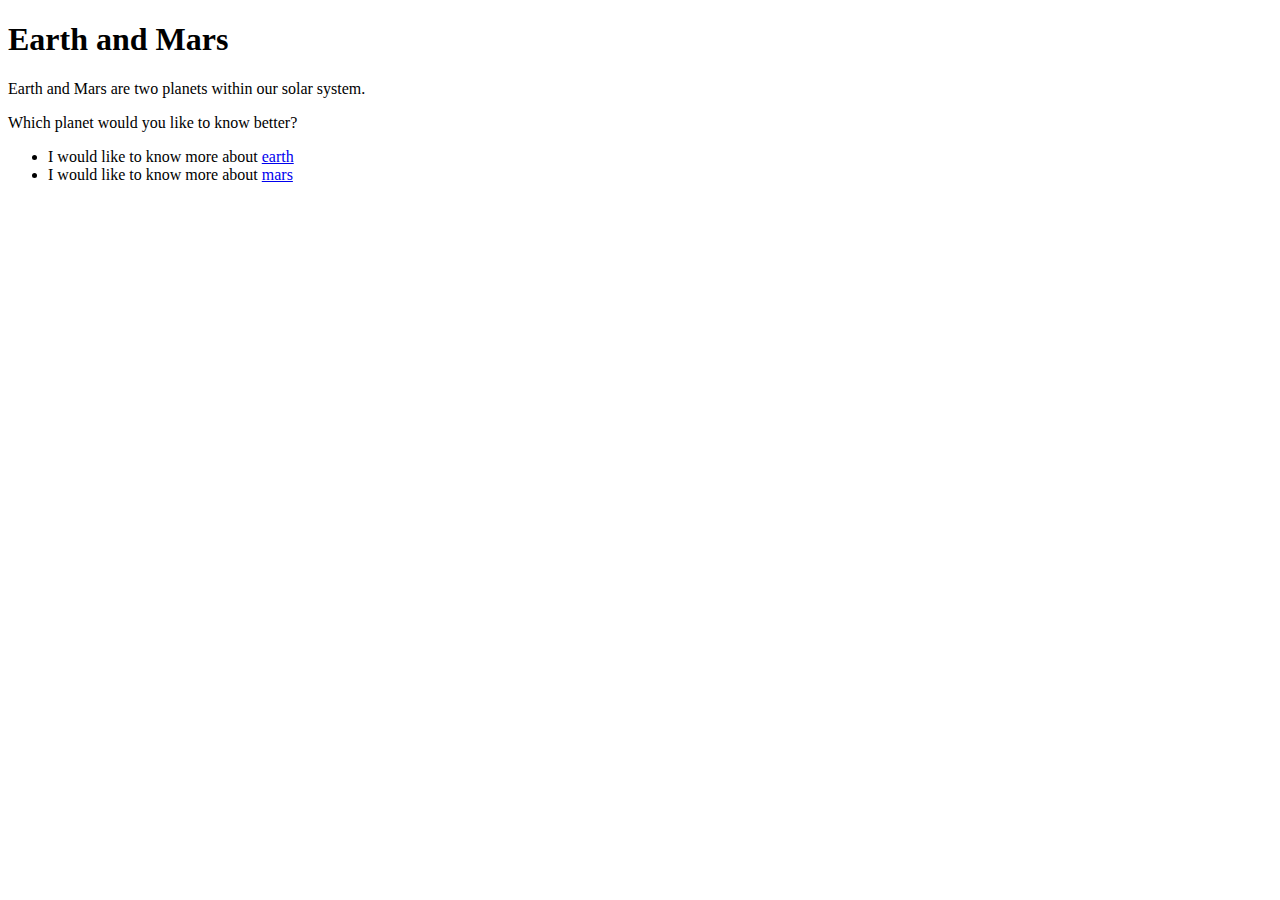
==== index.html @ e372095c "basic file structures" ====
<!DOCTYPE html>
<html lang="en">
<head>
    <meta charset="UTF-8">
    <meta http-equiv="X-UA-Compatible" content="IE=edge">
    <meta name="viewport" content="width=device-width, initial-scale=1.0">
    <title>Earth and Mars</title>
</head>
<body>
   <h1>Earth and Mars</h1>
   <p>Earth and Mars are two planets within our solar system.
</p> 
<p>Which planet would you like to know better?
    <ul>
        <li>I would like to know more about  <a href ="earth.html">earth</a></li>
        <li>I would like to know more about <a href="mars.html">mars</a></li>
    </ul>
</p>

    
</body>
</html>
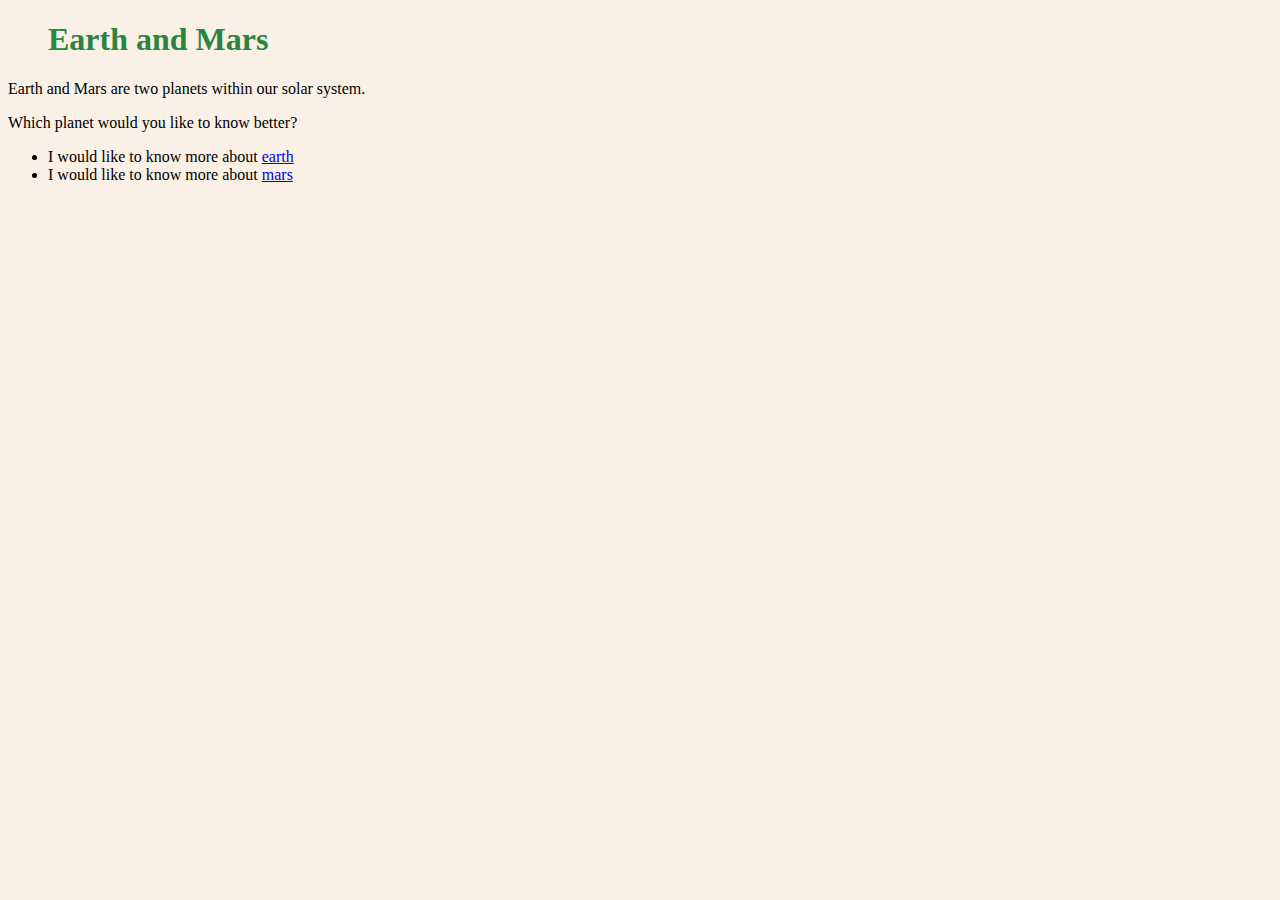
==== commit 2e7b3758: "css update" ====
--- a/index.html
+++ b/index.html
@@ -4,6 +4,17 @@
     <meta charset="UTF-8">
     <meta http-equiv="X-UA-Compatible" content="IE=edge">
     <meta name="viewport" content="width=device-width, initial-scale=1.0">
+    <style>
+        body {
+            background-color: linen;
+        }
+    
+        h1,
+        h2 {
+            color: #2a8442;
+            margin-left: 40px;
+        }
+    </style>
     <title>Earth and Mars</title>
 </head>
 <body>
